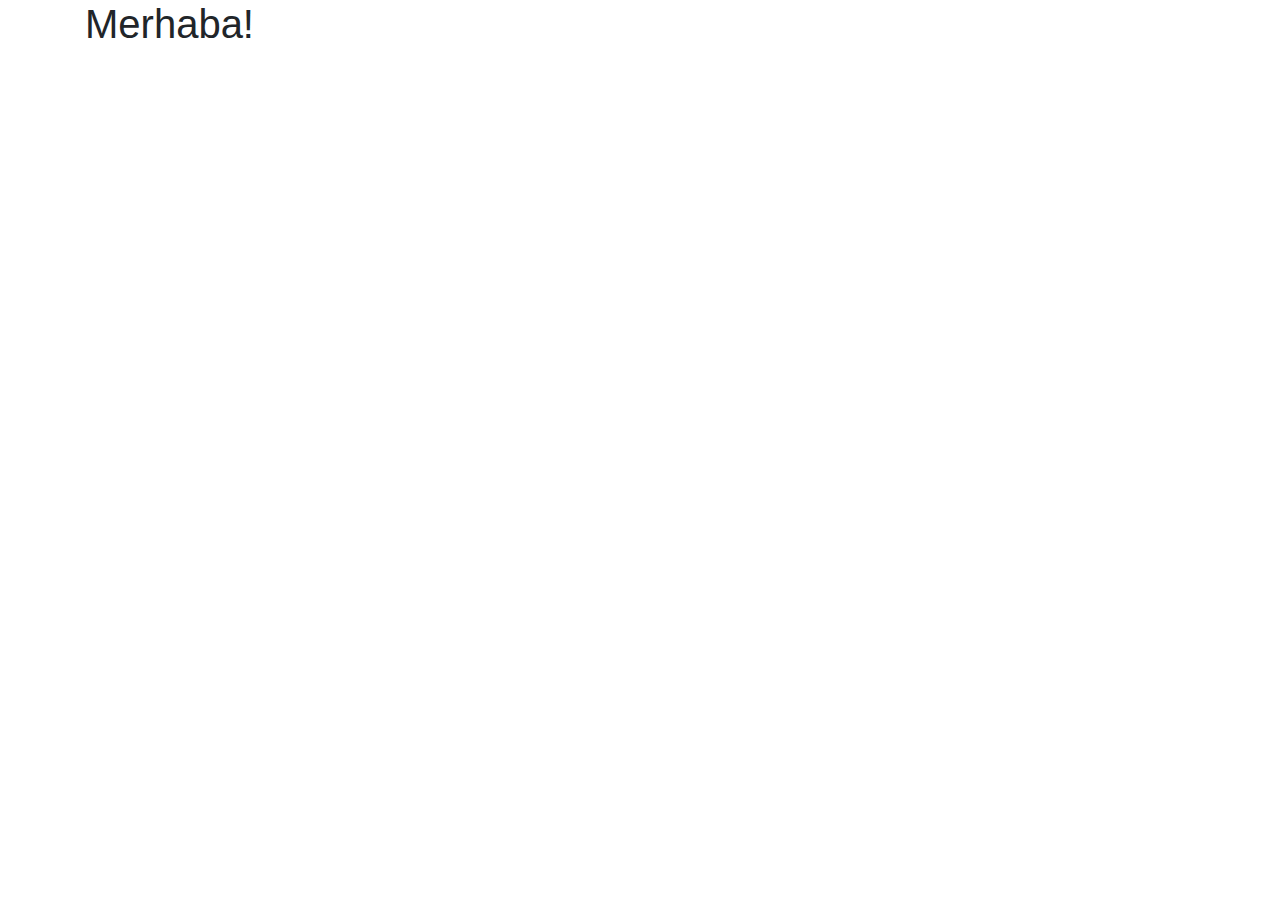
==== index.html @ ad00c230 "Init" ====
<!DOCTYPE html>
<html lang="en">

<head>
    <!-- Required meta tags always come first -->
    <meta charset="utf-8">
    <meta name="viewport" content="width=device-width, initial-scale=1, shrink-to-fit=no">
    <meta http-equiv="x-ua-compatible" content="ie=edge">
    <title></title>
    <!-- Bootstrap CSS -->
    <link rel="stylesheet" href="https://maxcdn.bootstrapcdn.com/bootstrap/4.0.0-alpha.5/css/bootstrap.min.css" crossorigin="anonymous">
    <link rel="stylesheet" href="https://maxcdn.bootstrapcdn.com/font-awesome/4.5.0/css/font-awesome.min.css">
</head>

<body>
    <div class="container">
        <h1 class="text-xs-center">Merhaba!</h1>
    </div>
    <!-- jQuery first, then Bootstrap JS. -->
    <script src="https://ajax.googleapis.com/ajax/libs/jquery/3.1.1/jquery.min.js"></script>
    <script src="https://maxcdn.bootstrapcdn.com/bootstrap/4.0.0-alpha.4/js/bootstrap.min.js" crossorigin="anonymous"></script>
</body>

</html>
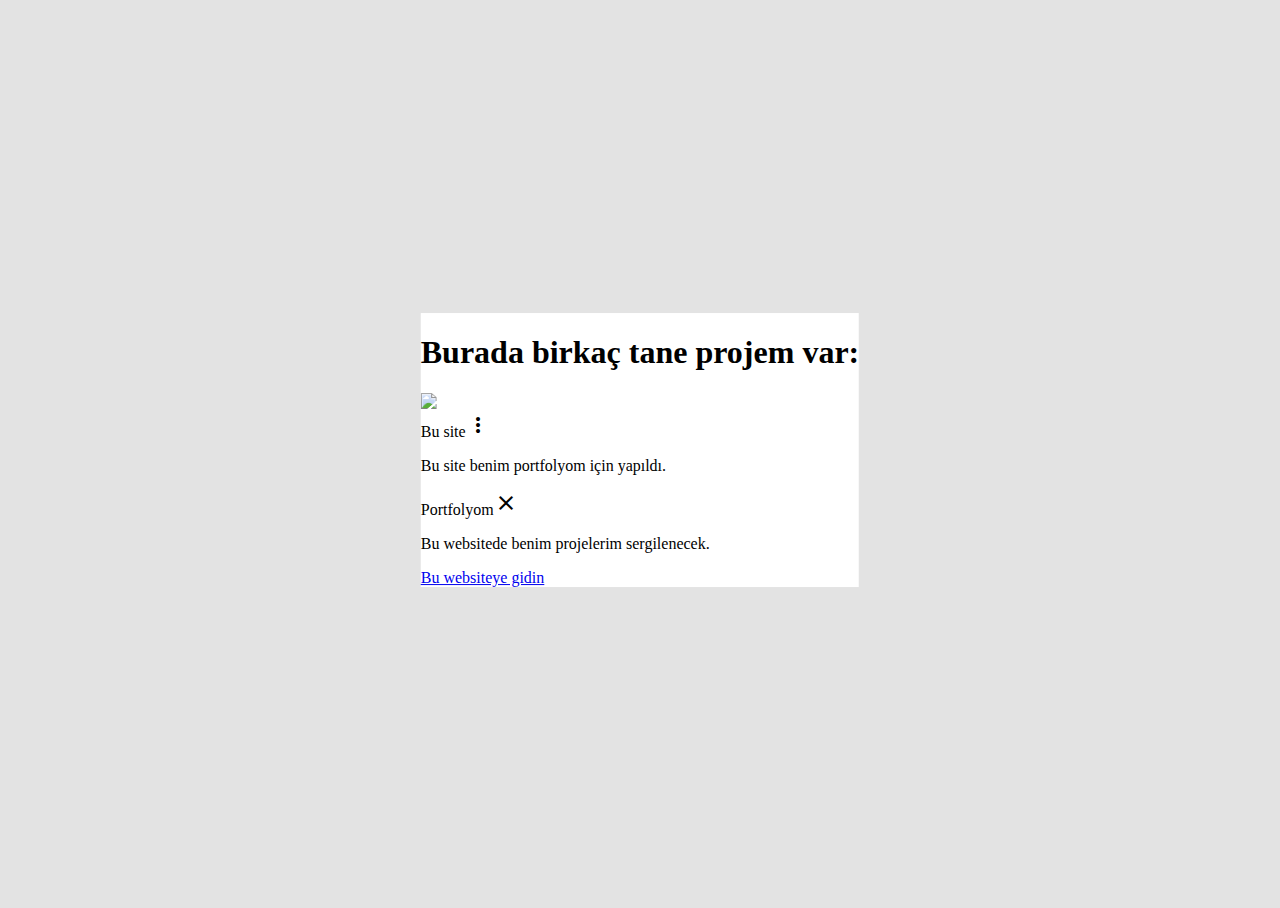
==== commit 89a6c181: "Explanation added" ====
--- a/index.html
+++ b/index.html
@@ -6,19 +6,64 @@
     <meta charset="utf-8">
     <meta name="viewport" content="width=device-width, initial-scale=1, shrink-to-fit=no">
     <meta http-equiv="x-ua-compatible" content="ie=edge">
-    <title></title>
-    <!-- Bootstrap CSS -->
-    <link rel="stylesheet" href="https://maxcdn.bootstrapcdn.com/bootstrap/4.0.0-alpha.5/css/bootstrap.min.css" crossorigin="anonymous">
-    <link rel="stylesheet" href="https://maxcdn.bootstrapcdn.com/font-awesome/4.5.0/css/font-awesome.min.css">
+    <title>MMDF - Mehmet Efe Akça</title>
+
+    <link href="http://fonts.googleapis.com/icon?family=Material+Icons" rel="stylesheet">
+    <!-- Compiled and minified CSS -->
+    <link rel="stylesheet" href="https://cdnjs.cloudflare.com/ajax/libs/materialize/0.97.7/css/materialize.min.css">
+
+    <link rel="stylesheet" href="style.css">
 </head>
 
 <body>
-    <div class="container">
-        <h1 class="text-xs-center">Merhaba!</h1>
+    <div class="page page-1">
+        <div class="center-align">
+            <h1 class="fade-in">Merhaba</h1>
+            <br>
+            <h3 class="fade-in">Ben Mehmet Efe</h2>
+            <a class="fade-in" href="english.html">for English, click here.</a>
+        </div>
+    </div>
+    <div class="page page-2">
+        <div class="center-align">
+            <h1 class="center-align">14 yaşındayım</h1>
+            <h3>ve yazılımı çok severim.</h3>
+        </div>
+    </div>
+    <div class="page page-3 container">
+        <div class="center-align">
+            <h1 class="center-align">Burada birkaç tane projem var:</h1>
+            <div class="container">
+                <div class="row">
+                    <div class="col s6 m4">
+                        <div class="card">
+                            <div class="card-image waves-effect waves-block waves-light">
+                                <img class="activator" src="images/site.png">
+                            </div>
+                            <div class="card-content">
+                                <span class="card-title activator grey-text text-darken-4">Bu site<i class="material-icons right">more_vert</i></span>
+
+                                <p>Bu site benim portfolyom için yapıldı.</p>
+                            </div>
+                            <div class="card-reveal">
+                                <span class="card-title grey-text text-darken-4">Portfolyom<i class="material-icons right">close</i></span>
+                                <p>Bu websitede benim projelerim sergilenecek.</p>
+                            </div>
+
+                            <div class="card-action">
+                                <a href="index.html">Bu websiteye gidin</a>
+                            </div>
+                        </div>
+                    </div>
+                </div>
+            </div>
+        </div>
     </div>
     <!-- jQuery first, then Bootstrap JS. -->
     <script src="https://ajax.googleapis.com/ajax/libs/jquery/3.1.1/jquery.min.js"></script>
-    <script src="https://maxcdn.bootstrapcdn.com/bootstrap/4.0.0-alpha.4/js/bootstrap.min.js" crossorigin="anonymous"></script>
+    <script src="https://cdnjs.cloudflare.com/ajax/libs/materialize/0.97.7/js/materialize.min.js"></script>
+    <!-- Compiled and minified JavaScript -->
+    <script src="https://cdnjs.cloudflare.com/ajax/libs/materialize/0.97.7/js/materialize.min.js"></script>
 </body>
 
 </html>
--- a/style.css
+++ b/style.css
@@ -0,0 +1,58 @@
+
+html {
+    height: 100%;
+}
+body {
+    height: 100%;
+    background-color: #E3E3E3;
+    overflow:hidden;
+}
+h1 {
+    font-weight: bolder;
+}
+.fade-in {
+    animation-name: fadein;
+    animation-delay:0.3s;
+    animation-duration: 1.3s;
+    animation-fill-mode: forwards;
+}
+h3{
+    animation-delay:1s!important;
+    font-weight:200;
+}
+@keyframes fadein {
+    from {opacity:0;}
+    to {opacity:1;}
+}
+@keyframes moveaway {
+    0% {
+        top: 50%;
+        background-color: rgba(255, 255, 255, 1.0);
+    }
+    100% {
+        top: -50%;
+        background-color: rgba(255, 255, 255, 0.0);
+    }
+}
+.page {
+  position: absolute;
+  background-color:white;
+  top:  50%;
+  left: 50%;
+  transform: translate(-50%,-50%);
+  margin-right: -50%;
+}
+.page-1 {
+  animation-name: moveaway;
+  animation-duration:1.5s;
+  animation-timing-function:ease-in-out;
+  animation-delay:3s;
+  animation-fill-mode:forwards;
+}
+.page-2 {
+  opacity:0;
+  animation-name: fadein;
+  animation-delay:3.3s;
+  animation-duration: 1.3s;
+  animation-fill-mode: forwards;
+}
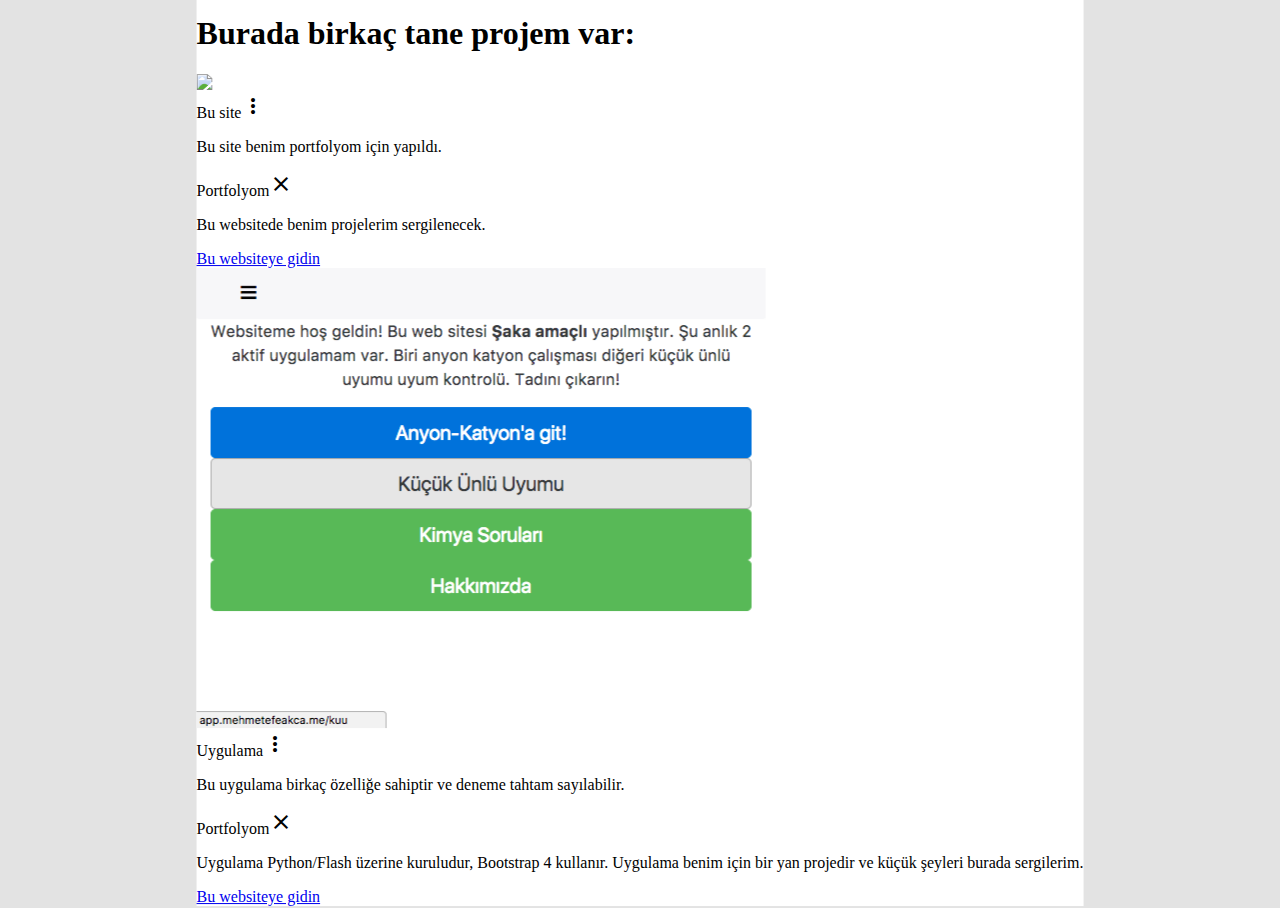
==== commit 788d24e8: "Added new project" ====
--- a/index.html
+++ b/index.html
@@ -33,30 +33,50 @@
     <div class="page page-3 container">
         <div class="center-align">
             <h1 class="center-align">Burada birkaç tane projem var:</h1>
-            <div class="container">
-                <div class="row">
-                    <div class="col s6 m4">
-                        <div class="card">
-                            <div class="card-image waves-effect waves-block waves-light">
-                                <img class="activator" src="images/site.png">
-                            </div>
-                            <div class="card-content">
-                                <span class="card-title activator grey-text text-darken-4">Bu site<i class="material-icons right">more_vert</i></span>
 
-                                <p>Bu site benim portfolyom için yapıldı.</p>
-                            </div>
-                            <div class="card-reveal">
-                                <span class="card-title grey-text text-darken-4">Portfolyom<i class="material-icons right">close</i></span>
-                                <p>Bu websitede benim projelerim sergilenecek.</p>
-                            </div>
+            <div class="row">
+                <div class="col s12 m6 l4">
+                    <div class="card">
+                        <div class="card-image waves-effect waves-block waves-light">
+                            <img class="activator" src="images/site.png">
+                        </div>
+                        <div class="card-content">
+                            <span class="card-title activator grey-text text-darken-4">Bu site<i class="material-icons right">more_vert</i></span>
 
-                            <div class="card-action">
-                                <a href="index.html">Bu websiteye gidin</a>
-                            </div>
+                            <p>Bu site benim portfolyom için yapıldı.</p>
+                        </div>
+                        <div class="card-reveal">
+                            <span class="card-title grey-text text-darken-4">Portfolyom<i class="material-icons right">close</i></span>
+                            <p>Bu websitede benim projelerim sergilenecek.</p>
+                        </div>
+
+                        <div class="card-action">
+                            <a href="index.html">Bu websiteye gidin</a>
+                        </div>
+                    </div>
+                </div>
+                <div class="col s12 m6 l4">
+                    <div class="card">
+                        <div class="card-image waves-effect waves-block waves-light">
+                            <img class="activator" src="images/app.png">
+                        </div>
+                        <div class="card-content">
+                            <span class="card-title activator grey-text text-darken-4">Uygulama<i class="material-icons right">more_vert</i></span>
+
+                            <p>Bu uygulama birkaç özelliğe sahiptir ve deneme tahtam sayılabilir.</p>
+                        </div>
+                        <div class="card-reveal">
+                            <span class="card-title grey-text text-darken-4">Portfolyom<i class="material-icons right">close</i></span>
+                            <p>Uygulama Python/Flash üzerine kuruludur, Bootstrap 4 kullanır. Uygulama benim için bir yan projedir ve küçük şeyleri burada sergilerim.</p>
+                        </div>
+
+                        <div class="card-action">
+                            <a href="http://app.mehmetefeakca.me/">Bu websiteye gidin</a>
                         </div>
                     </div>
                 </div>
             </div>
+
         </div>
     </div>
     <!-- jQuery first, then Bootstrap JS. -->
